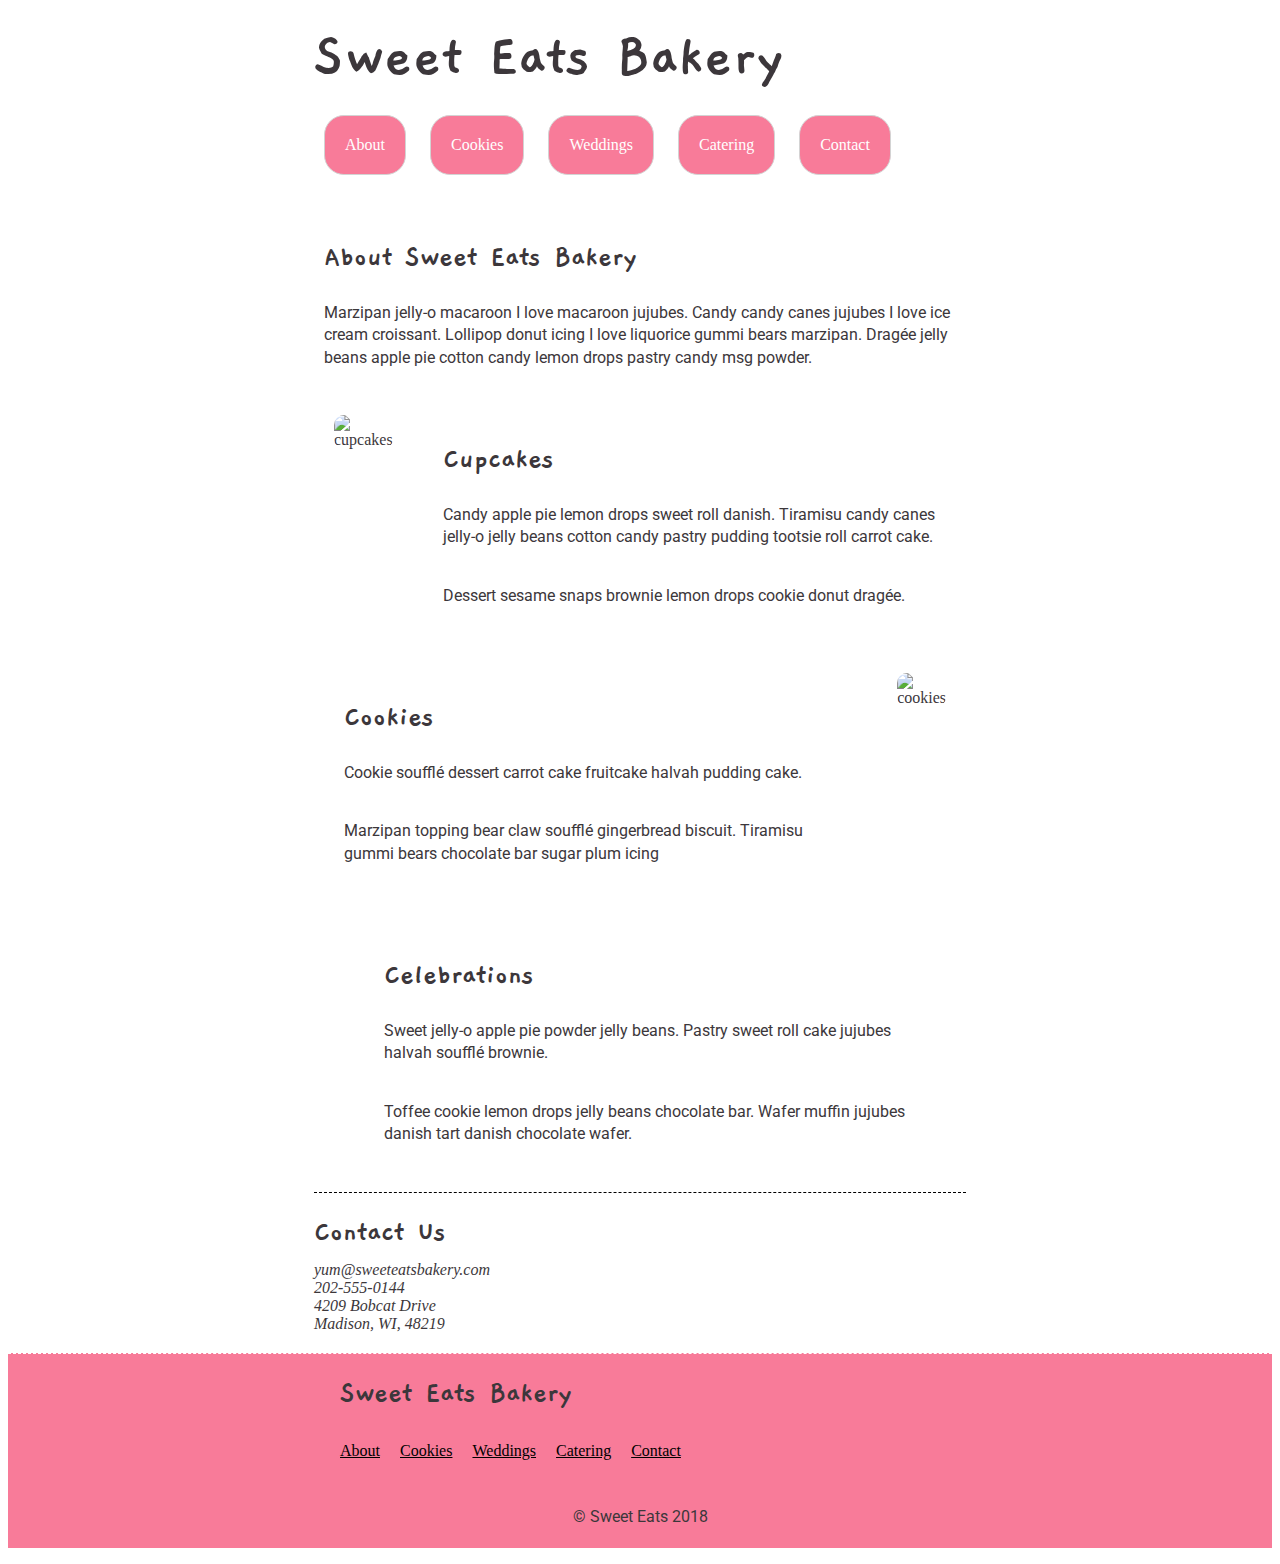
==== index.html @ c77dd4e1 "added project 2" ====
<!DOCTYPE html>
<html lang="en">
  <head>
    <meta charset="UTF-8">
    <meta name="viewport" content="width=device-width, initial-scale=1.0">
    <meta http-equiv="X-UA-Compatible" content="ie=edge">
    <title>User Interface I Project 2 - Sweet Eats Bakery - Stretch</title>
  </head>

  <!-- Font families were utilized through google fonts -->
  <link href="https://fonts.googleapis.com/css?family=Gaegu|Roboto" rel="stylesheet">
  <link rel="stylesheet" href="./styles.css">
  <body>
    

    <div class="container">
      <h1>Sweet Eats Bakery</h1>
      <header>
        <nav>
          <a href="#">About</a>
          <a href="cookies.html">Cookies</a>
          <a href="#">Weddings</a>
          <a href="#">Catering</a>
          <a href="#">Contact</a>
        </nav>
        <img src="https://tk-assets.lambdaschool.com/bcf76f62-2431-4c22-b466-2e711f3da2b9_ui-i-bakery-main-header.png" alt="">
        <section class="about">
          <h2>About Sweet Eats Bakery</h2>
          <p>Marzipan jelly-o macaroon I love macaroon jujubes. Candy candy canes jujubes I love ice cream croissant. Lollipop donut icing I love liquorice gummi bears marzipan. Dragée jelly beans apple pie cotton candy lemon drops pastry candy msg powder.</p>
        </section>
      </header>
      <section class="content-row">
        <div>
          <img src="https://tk-assets.lambdaschool.com/297378d6-9c89-430f-9d2e-46ae3d5edce8_ui-i-bakery-cupcake-i.png" alt="cupcakes">
        </div>
        <div>
          <h2>Cupcakes</h2>
          <p>Candy apple pie lemon drops sweet roll danish. Tiramisu candy canes jelly-o jelly beans cotton candy pastry pudding tootsie roll carrot cake.</p>
          <p>Dessert sesame snaps brownie lemon drops cookie donut dragée.</p>
        </div>
      
      </section>
      <section class="content-row">
        <div>
          <h2>Cookies</h2>
          <p>Cookie soufflé dessert carrot cake fruitcake halvah pudding cake.</p> <p>Marzipan topping bear claw soufflé gingerbread biscuit. Tiramisu gummi bears chocolate bar sugar plum icing</p>
        </div>
        <div>
        <img src="https://tk-assets.lambdaschool.com/7393a8fd-c8e5-4003-921f-79e0d546d02c_ui-i-bakery-cookies.png" alt="cookies">
      </section>
      <section class="content-row">
        <div>
          <img src="https://tk-assets.lambdaschool.com/ab0cb095-5900-476c-b042-aea065d3dbbf_ui-i-bakery-celebrate.png" alt="">
        </div>
        <div>
          <h2>Celebrations</h2>
          <p>Sweet jelly-o apple pie powder jelly beans. Pastry sweet roll cake jujubes halvah soufflé brownie.</p>
          <p>Toffee cookie lemon drops jelly beans chocolate bar. Wafer muffin jujubes danish tart danish chocolate wafer.</p>
        </div>
    
      </section>
      <section class="contact-section">
        <h2>Contact Us</h2>
        <address>
          yum@sweeteatsbakery.com<br>
          202-555-0144<br>
          4209 Bobcat Drive<br>
          Madison, WI, 48219
        </address>
      </section>
      
    </div>
    <footer>
      <div class="footer-content">
        <h3>Sweet Eats Bakery</h3>
        <nav>
          <a href="#">About</a>
          <a href="#">Cookies</a>
          <a href="#">Weddings</a>
          <a href="#">Catering</a>
          <a href="#">Contact</a>
        </nav>
        <p class="copyright">&copy; Sweet Eats 2018</p>
      </div>
    </footer>
  </body>
</html>
---- styles.css ----
/* Lets take our knowledge of CSS selectors, properties, and inheritance to add some style to the Sweet Eats Bakery website.  

Task 1: Fork this pen.  You will want to have your own version saved.

Task 2: Explore the CSS.  Look at all the unique selectors.  Find things that are new to you and learn what they do.  Find properties you may not be familiar with and google them.

Task 3: Update the CSS.  You will notice the CSS comments throughout the file below.  Follow the instructions to complete the Sweet Eats Bakery site.  If you follow the instructions, you should see this as a final result:

https://tk-assets.lambdaschool.com/44f6a520-b218-4ed1-910b-f4dc876cd1a6_sweet-eats-home-page.png

***DO NOT ATTEMPT STRETCH UNTIL YOU ARE FINISHED WITH EVERYTHING ELSE!***

Stretch Task: Fork your final work and see how much you can change the design without changing the HTML.  Try to transform the site by only using CSS selectors.

Stretch Task: Look at CSS animations and see if you could integrate them on the navigation hovers.

Stretch Task: Pick a navigation item and create a new page with the same header and footer as the home page.  Example: you could make a new page just for cookies.  Be creative and have fun coming up with your own unique content and styles. 

*/


/*======= Create a new universal selector that changes the font color to: #3C373B */
* {
  color: #3C373B;
}

  h1{
      font-family: 'Gaegu', cursive;
      margin: 20px 0;
      /*=======  Update the font size to 60px and center the text */
      font-size: 60px;
    }
    
    h2, h3, h4, h5, h6 {
      font-family: 'Gaegu', cursive;
      margin-bottom: 0;
      padding: 0 10px;
      /*=======  Update the font size to 30px */
      font-size: 30px;
    }
    
    /*======= Create a selector for ALL p tags in the site to have the following styles:
    
    font-size: 16px;
    font-family: roboto;
    padding: 10px;
    line-height: 1.4;
    
    */

    p{
      font-size: 16px;
      font-family: roboto;
      padding: 10px;
      line-height: 1.4;
    }
    
    /*======= Create a selector for ALL images in the site to have the following styles: 
    
      border-radius: 10px;
    
    */
    img{
      border-radius: 10px;
      width: 670px; /* I have modified the width of the img so it looks like in the picture at  https://tk-assets.lambdaschool.com/44f6a520-b218-4ed1-910b-f4dc876cd1a6_sweet-eats-home-page.png*/
      
    }
    .content-row {
      display: flex;
    }
    
    .content-row div {
      /*======= create a margin propery.  Set the value to 20px */
      margin: 20px;
    }
    
    .container {
      /*======= create a width property. Set the value to 600px */
      margin: 0 auto;
      width: 652px; /* If I set the value to 600px then the contact pill goes under about, and so it won't look as in the image at: https://tk-assets.lambdaschool.com/44f6a520-b218-4ed1-910b-f4dc876cd1a6_sweet-eats-home-page.png*/
    }
  

    .container header nav a:hover{
      animation-name: colorsAnimation;
      animation-duration: 5sec;
    }

    .container header nav a {
      margin: 0 10px;
      border: 1px solid lightgray;
      padding: 20px;
      display: inline-block;
      border-radius: 20px;
      color: white;
      text-decoration: none;
      margin-bottom: 20px;
      /*======= create a background property. Set the value to #F87B99 */
      background: #F87B99;
      
     
      
    }
    @keyframes colorsAnimation{
      from {background-color: red;}
      to {background-color: yellow;}

    }

    .container header nav a:hover {
    /*======= create a background property and set it to white.  Then create a color property and set it's value to pink. */

    /*background: white;
  
        color: pink;*/
      

    /*Strech css animation on a:hover*/
         
    animation-name: colorsAnimation;
    animation-duration: 3s;
    animation-iteration-count: 1;
    animation-direction: linear;
   }
    
    
    /*======= Create a selector for the about section to have the following styles:
      margin-top: 20px;
    */
    section .about {
      margin-top: 20px;
    }
    .contact-section {
      border-top: 1px dashed black;
      padding: 20px 0;
    }
    
    .contact-section h2 {
      padding: 0;
      margin: 0 0 10px 0;
    }
    
    /*======= Create a selector for the address tag in the contact-section class to have the following styles:
      line-height: 2;
    */
    section .contact-section address{
      line-height: 2;
    }

    footer {
      width: 100%;
      background: #F87B99;
      border-top: 1px dashed white;
    }
    
    footer .footer-content { 
      margin: 0 auto; 
      /*======= create a width property. Set the value to 600px */
      width:  600px;
    }
    
    footer .footer-content h3 {
      padding: 0;
      margin: 20px 0;
    }
    
    footer nav {
      display: flex;
    }
    
    /*======= Create a selector for the anchor tag in the footer to have the following styles:
      margin: 10px;
      color: black;
      text-decoration: underline;
    */
    footer a{
      margin: 10px;
      color: black;
      text-decoration: underline;
    }
    
    footer nav a:first-child {
      margin-left: 0;
    }
    
    /*======= Create a hover state for the anchor tag in the footer nav to have the following styles:
      color: white;
    */
    footer nav a:hover{
      color: white;
    }
    footer .footer-content .copyright {
      padding: 20px 0;
      /*======= center the text here */
      text-align: center;
    }
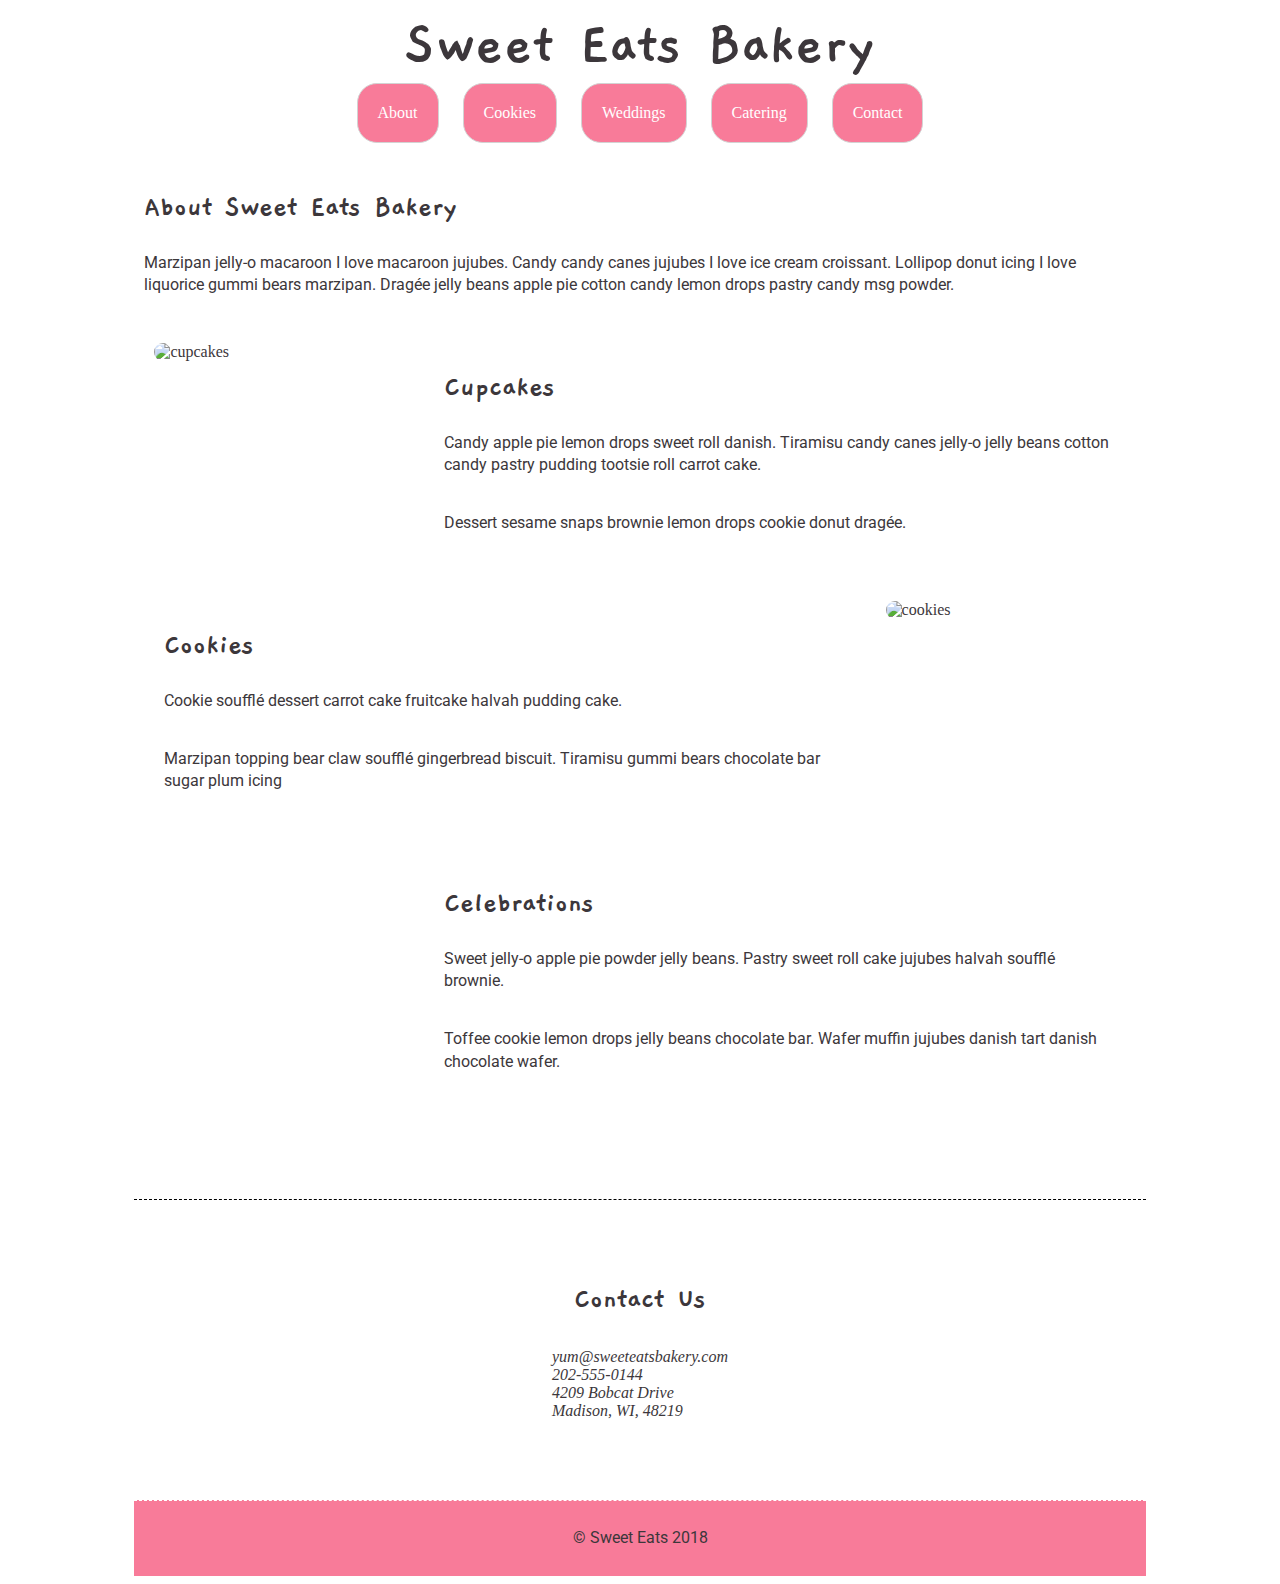
==== commit 8eae3c3c: "Merge 7fe703ce58447046bbead397cf0e4ba22a5054a5 into 3a8c807bb49f0b5f69b8e875dd8e019654da7b2b" ====
--- a/index.html
+++ b/index.html
@@ -71,7 +71,7 @@
       
     </div>
     <footer>
-      <div class="footer-content">
+      <!-- <div class="footer-content">
         <h3>Sweet Eats Bakery</h3>
         <nav>
           <a href="#">About</a>
@@ -79,7 +79,7 @@
           <a href="#">Weddings</a>
           <a href="#">Catering</a>
           <a href="#">Contact</a>
-        </nav>
+        </nav> -->
         <p class="copyright">&copy; Sweet Eats 2018</p>
       </div>
     </footer>
--- a/styles.css
+++ b/styles.css
@@ -22,13 +22,17 @@
 /*======= Create a new universal selector that changes the font color to: #3C373B */
 * {
   color: #3C373B;
-}
+  }
 
   h1{
       font-family: 'Gaegu', cursive;
-      margin: 20px 0;
+      margin: 0 auto;
+      text-align: center;
       /*=======  Update the font size to 60px and center the text */
       font-size: 60px;
+      width: 80%;
+      min-width: 20rem;
+
     }
     
     h2, h3, h4, h5, h6 {
@@ -37,6 +41,7 @@
       padding: 0 10px;
       /*=======  Update the font size to 30px */
       font-size: 30px;
+      
     }
     
     /*======= Create a selector for ALL p tags in the site to have the following styles:
@@ -62,7 +67,8 @@
     */
     img{
       border-radius: 10px;
-      width: 670px; /* I have modified the width of the img so it looks like in the picture at  https://tk-assets.lambdaschool.com/44f6a520-b218-4ed1-910b-f4dc876cd1a6_sweet-eats-home-page.png*/
+      width:80%;
+      min-width: 15rem;
       
     }
     .content-row {
@@ -77,7 +83,20 @@
     .container {
       /*======= create a width property. Set the value to 600px */
       margin: 0 auto;
-      width: 652px; /* If I set the value to 600px then the contact pill goes under about, and so it won't look as in the image at: https://tk-assets.lambdaschool.com/44f6a520-b218-4ed1-910b-f4dc876cd1a6_sweet-eats-home-page.png*/
+
+      /* If I set the value to 600px then the contact pill goes under about, and so it won't look as in the image at: https://tk-assets.lambdaschool.com/44f6a520-b218-4ed1-910b-f4dc876cd1a6_sweet-eats-home-page.png*/
+   
+      width:80%; 
+    
+    }
+      /* fixing the problem with contact pill going under about pill
+       -If I set the value to 600px then the contact pill goes under about, and so it won't look as in the image at: https://tk-assets.lambdaschool.com/44f6a520-b218-4ed1-910b-f4dc876cd1a6_sweet-eats-home-page.png */
+        
+    .container nav{
+      width:80%;
+      min-width: 20rem;
+      margin: 0 auto;
+      text-align: center;
     }
   
 
@@ -97,13 +116,31 @@
       margin-bottom: 20px;
       /*======= create a background property. Set the value to #F87B99 */
       background: #F87B99;
-      
-     
-      
-    }
+            
+    }
+
+
     @keyframes colorsAnimation{
-      from {background-color: red;}
-      to {background-color: yellow;}
+      from {
+        background-color: #F87B99;
+      }
+      
+      to {
+        background-color: red; 
+           
+      }
+    }
+
+    .container header img{
+     /* I have modified the width of the img so it looks like in the picture at  https://tk-assets.lambdaschool.com/44f6a520-b218-4ed1-910b-f4dc876cd1a6_sweet-eats-home-page.png*/
+      margin: 0 auto;
+      text-align: center;
+      display: flex;
+      justify-content: center;
+      align-items: center;
+      align-self: center;
+      max-height: 10rem;
+      max-width: 50rem;
 
     }
 
@@ -132,23 +169,43 @@
     }
     .contact-section {
       border-top: 1px dashed black;
-      padding: 20px 0;
+   
+      display: flex;
+      flex-direction: column;
+      justify-content: center;
+      align-content: center;
+      align-items: center;
+      margin: 5rem 0;
     }
     
     .contact-section h2 {
       padding: 0;
-      margin: 0 0 10px 0;
-    }
+      margin: 0 auto;
+      text-align: center;
+      margin-top: 5rem;
+      margin-bottom: 1em;
+    }
+    
     
     /*======= Create a selector for the address tag in the contact-section class to have the following styles:
       line-height: 2;
     */
     section .contact-section address{
       line-height: 2;
-    }
-
+      margin: 0 auto;
+      text-align: center;
+      display: flex;
+      justify-content: center;
+      align-self: center;
+      align-items: center;
+    }
     footer {
-      width: 100%;
+      display: flex;
+      justify-content: center;
+      align-content: center;
+      align-items: center;
+      width:80%; 
+      margin: 0 auto;
       background: #F87B99;
       border-top: 1px dashed white;
     }
@@ -156,7 +213,7 @@
     footer .footer-content { 
       margin: 0 auto; 
       /*======= create a width property. Set the value to 600px */
-      width:  600px;
+    
     }
     
     footer .footer-content h3 {
